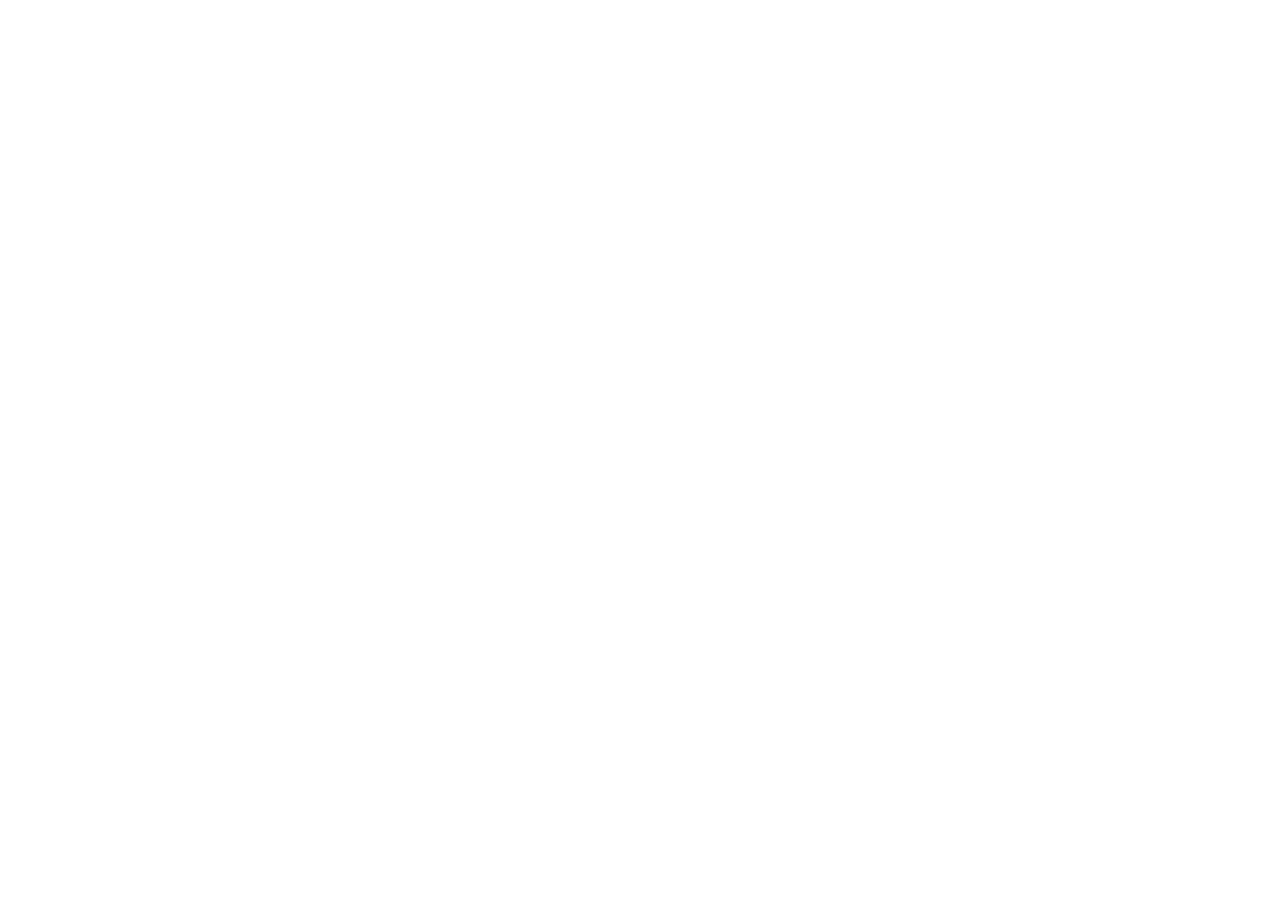
==== URBeautiful/index.html @ deb18a49 "Create index.html" ====
<!DOCTYPE html><html lang="en"><head>
    <script src="tf-core.js"></script>
    <script src="tf-converter.js"></script>

    <!-- You must explicitly require a TF.js backend if you're not using the tfjs union bundle. -->
    <script src="tf-backend-webgl.js"></script>
    <!-- Alternatively you can use the WASM backend: <script src="https://unpkg.com/@tensorflow/tfjs-backend-wasm@2.4.0/dist/tf-backend-wasm.js"></script> -->

    <!-- Require face-landmarks-detection itself. -->
    <script src="face-landmarks-detection.js"></script>
    <script src="p5.js"></script>
    <script src="p5.sound.min.js"></script>
    <link rel="stylesheet" type="text/css" href="style.css">
    <meta charset="utf-8">
  </head>
  <body>
    <script src="sketch.js"></script>
  

</body></html>
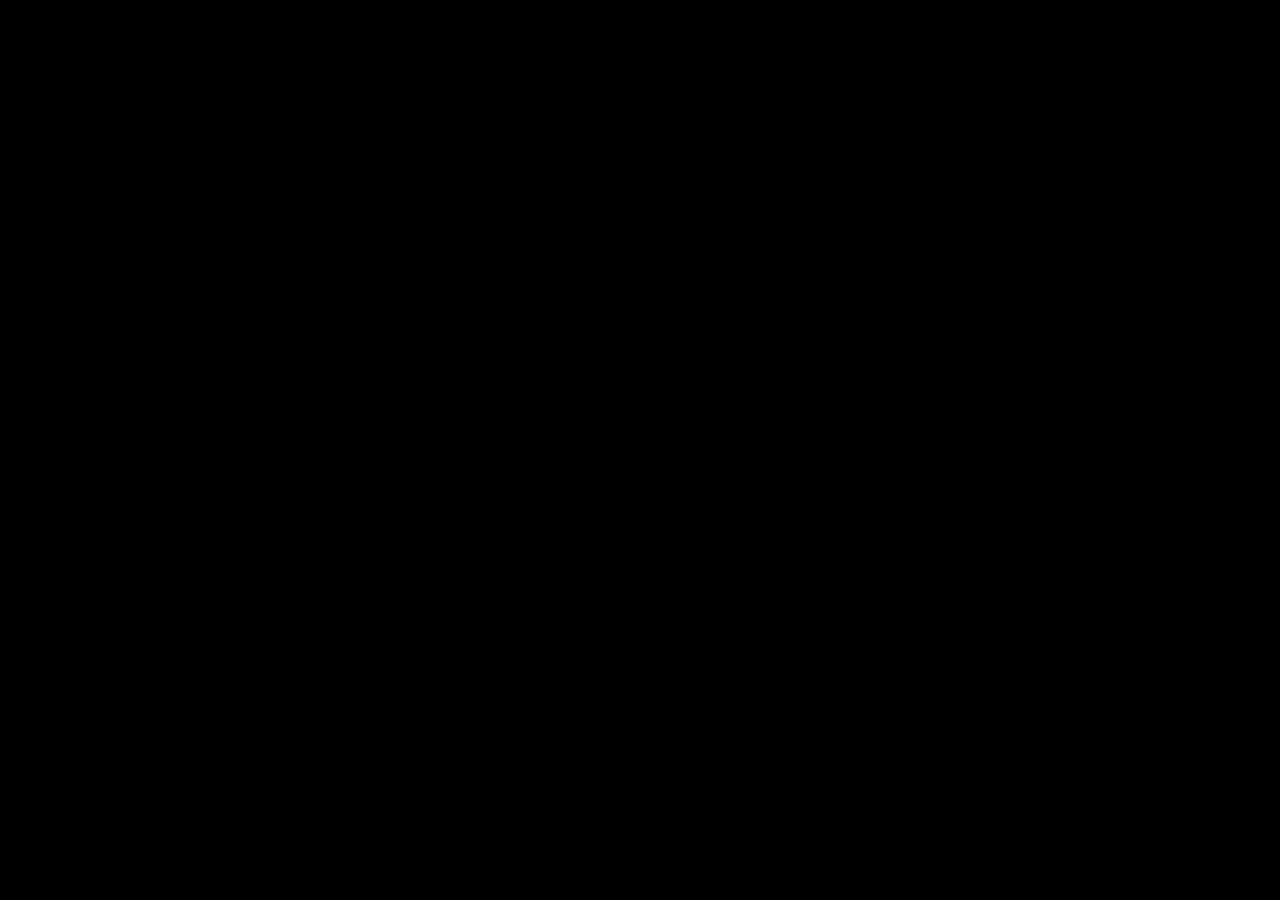
==== commit 54a149f6: "Update index.html" ====
--- a/URBeautiful/index.html
+++ b/URBeautiful/index.html
@@ -1,20 +1,26 @@
-<!DOCTYPE html><html lang="en"><head>
-    <script src="tf-core.js"></script>
-    <script src="tf-converter.js"></script>
+<!DOCTYPE html>
+<html lang="en">
 
-    <!-- You must explicitly require a TF.js backend if you're not using the tfjs union bundle. -->
-    <script src="tf-backend-webgl.js"></script>
-    <!-- Alternatively you can use the WASM backend: <script src="https://unpkg.com/@tensorflow/tfjs-backend-wasm@2.4.0/dist/tf-backend-wasm.js"></script> -->
+<head>
+  <script src="tf-core.js"></script>
+  <script src="tf-converter.js"></script>
 
-    <!-- Require face-landmarks-detection itself. -->
-    <script src="face-landmarks-detection.js"></script>
-    <script src="p5.js"></script>
-    <script src="p5.sound.min.js"></script>
-    <link rel="stylesheet" type="text/css" href="style.css">
-    <meta charset="utf-8">
-  </head>
-  <body>
-    <script src="sketch.js"></script>
-  
+  <!-- You must explicitly require a TF.js backend if you're not using the tfjs union bundle. -->
+  <script src="tf-backend-webgl.js"></script>
+  <!-- Alternatively you can use the WASM backend: <script src="https://unpkg.com/@tensorflow/tfjs-backend-wasm@2.4.0/dist/tf-backend-wasm.js"></script> -->
 
-</body></html>+  <!-- Require face-landmarks-detection itself. -->
+  <script src="face-landmarks-detection.js"></script>
+  <script src="p5.js"></script>
+  <script src="p5.sound.min.js"></script>
+  <link rel="stylesheet" type="text/css" href="style.css">
+  <meta charset="utf-8">
+</head>
+
+<body>
+  <script src="sketch-combined-creategraphics.js"></script>
+
+
+</body>
+
+</html>--- a/URBeautiful/style.css
+++ b/URBeautiful/style.css
@@ -0,0 +1,14 @@
+html, body {
+  margin: 0;
+  padding: 0;
+  background-color: black;
+}
+canvas {
+  display: block;
+
+
+  position: absolute;
+  left:50%;
+  top:50%;
+  transform: translate(-50%,-50%) scale(1.15);
+}
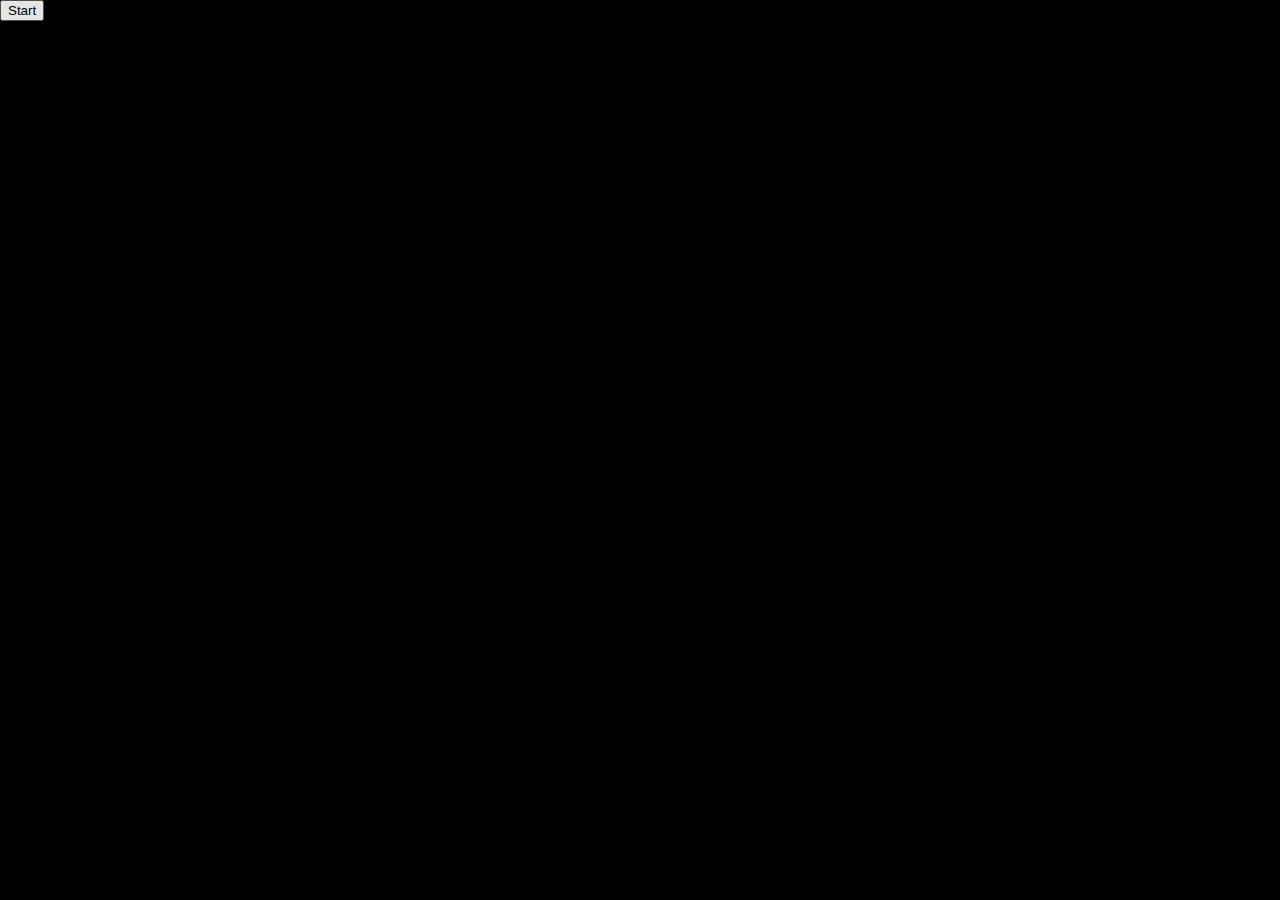
==== commit 6580486b: "no save pic" ====
--- a/URBeautiful/index.html
+++ b/URBeautiful/index.html
@@ -4,6 +4,7 @@
 <head>
   <script src="tf-core.js"></script>
   <script src="tf-converter.js"></script>
+  <script src="path/to/p5.sound.js"></script>
 
   <!-- You must explicitly require a TF.js backend if you're not using the tfjs union bundle. -->
   <script src="tf-backend-webgl.js"></script>
@@ -18,9 +19,9 @@
 </head>
 
 <body>
-  <script src="sketch-combined-creategraphics.js"></script>
+<button id="bc">Start</button>
 
-
+<script src="sketch-combined-creategraphics.js"></script>
 </body>
 
 </html>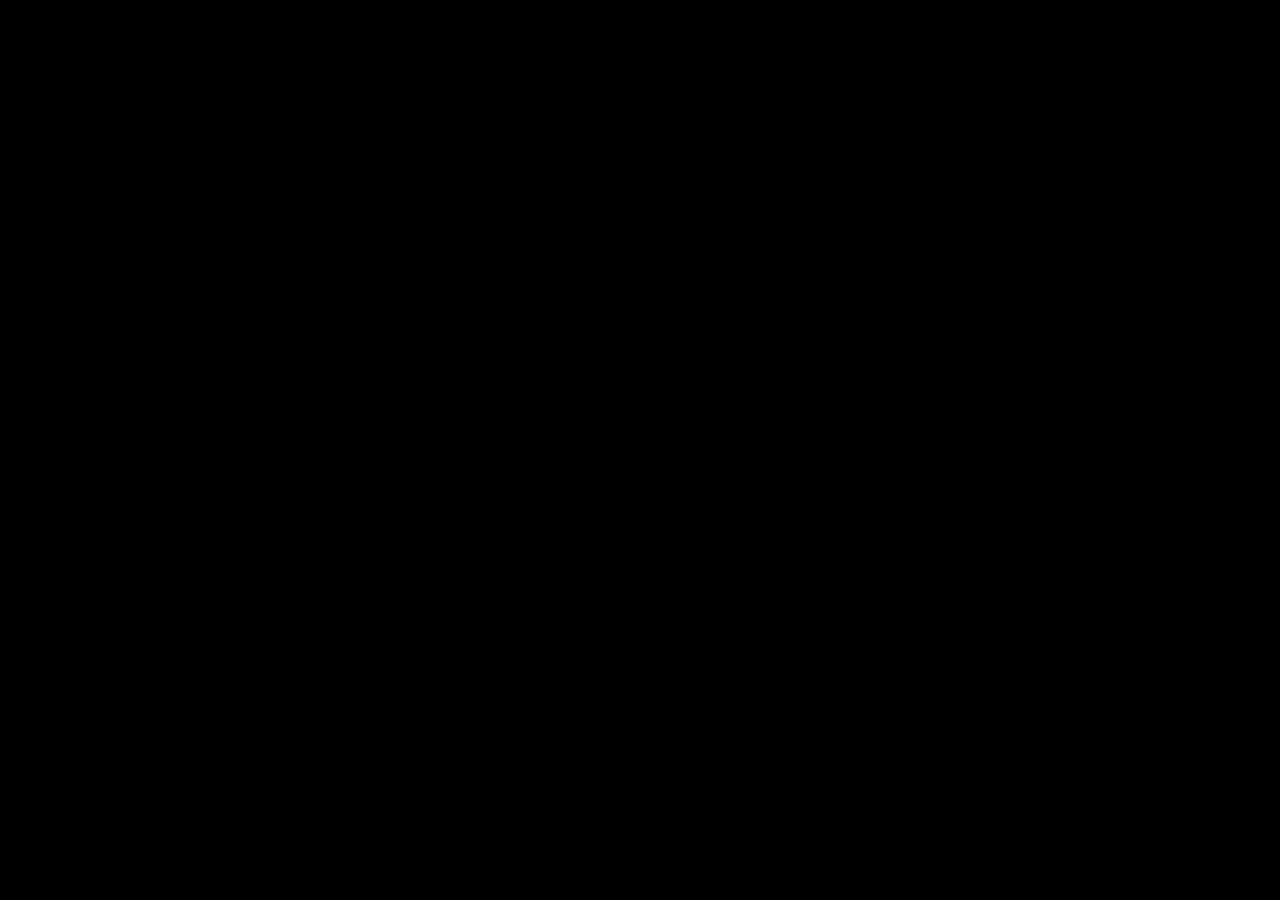
==== commit f3834b3e: "02122023" ====
--- a/URBeautiful/index.html
+++ b/URBeautiful/index.html
@@ -19,7 +19,6 @@
 </head>
 
 <body>
-<button id="bc">Start</button>
 
 <script src="sketch-combined-creategraphics.js"></script>
 </body>
